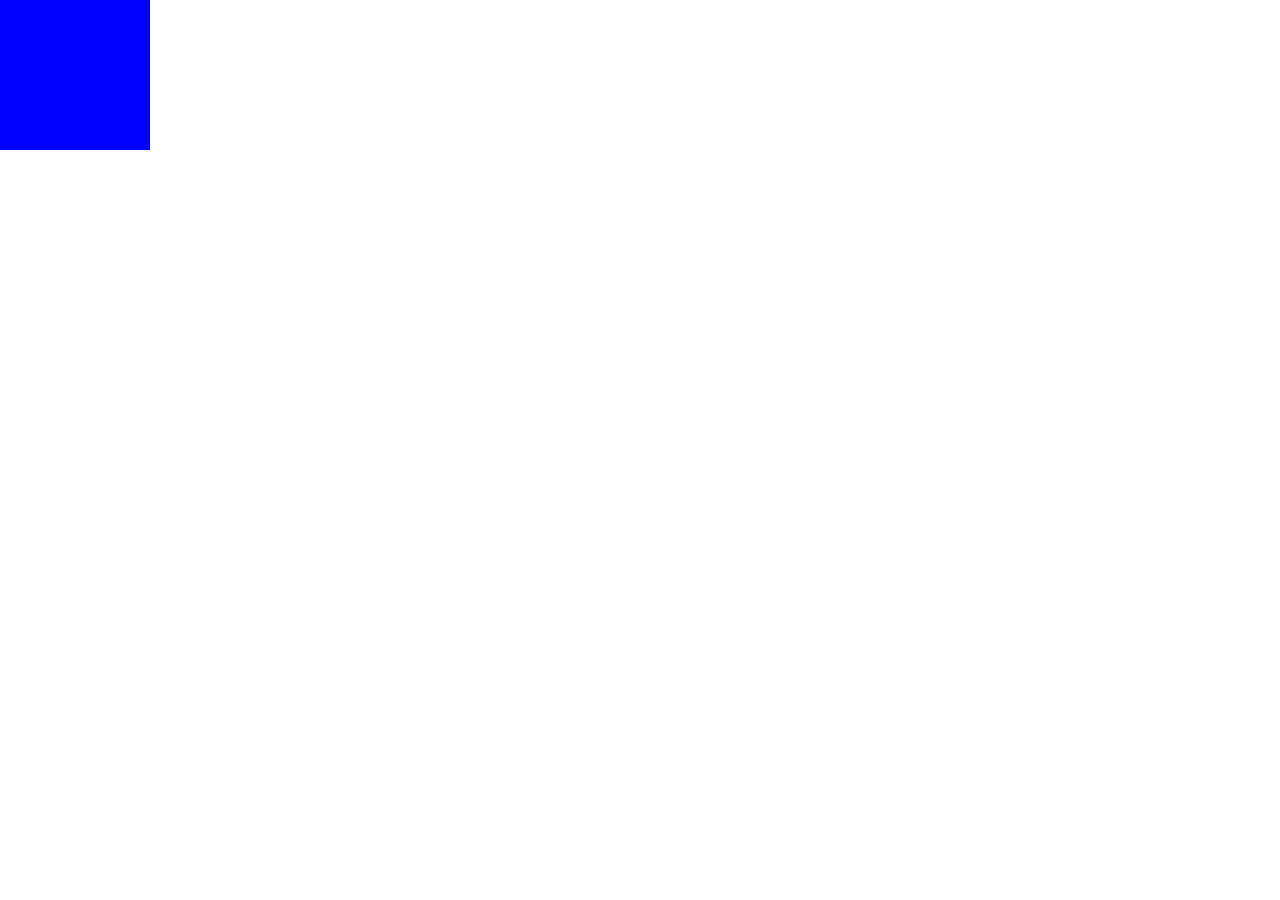
==== flexgo.html @ cbc1cd7e "Add files via upload" ====
<!DOCTYPE html>
<html lang="en">
<head>
    <meta charset="UTF-8">
    <meta name="viewport" content="width=device-width, initial-scale=1.0">
    <link rel="stylesheet" href="flexgo.css">
    <title>Flexgo Game</title>
</head>
<body>
    <span id="player"></span>
    <script src="flexgo.js"></script>
    </script>
</body>
</html>
---- flexgo.css ----
#player {
    background-color: blue;
    width: 150px;
    height: 150px;
    position: fixed;
    left: 0;
    top: 0;
}
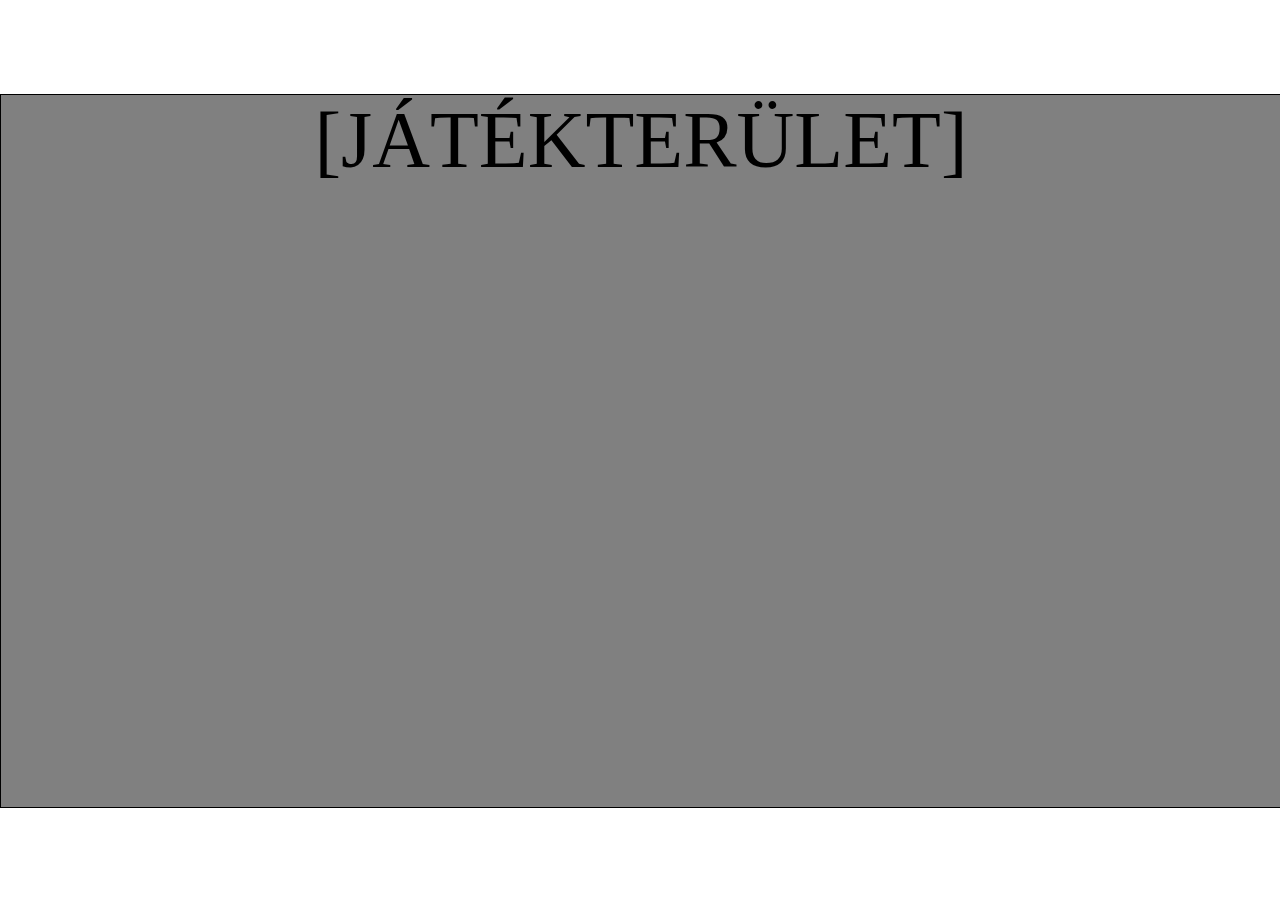
==== commit 4a37060e: "dinamikus méretű játékterület" ====
--- a/flexgo.html
+++ b/flexgo.html
@@ -6,8 +6,10 @@
     <link rel="stylesheet" href="flexgo.css">
     <title>Flexgo Game</title>
 </head>
-<body>
-    <span id="player"></span>
+<body onload="GameRender()">
+    <div id="jatekterulet">
+        <!-- <span id="player"></span> -->[JÁTÉKTERÜLET]
+    </div>
     <script src="flexgo.js"></script>
     </script>
 </body>
--- a/flexgo.css
+++ b/flexgo.css
@@ -5,4 +5,11 @@
     position: fixed;
     left: 0;
     top: 0;
+}
+#jatekterulet {
+    border:1px solid black;
+    background: gray;
+    position: fixed;
+    text-align: center;
+    font-size:60pt;
 }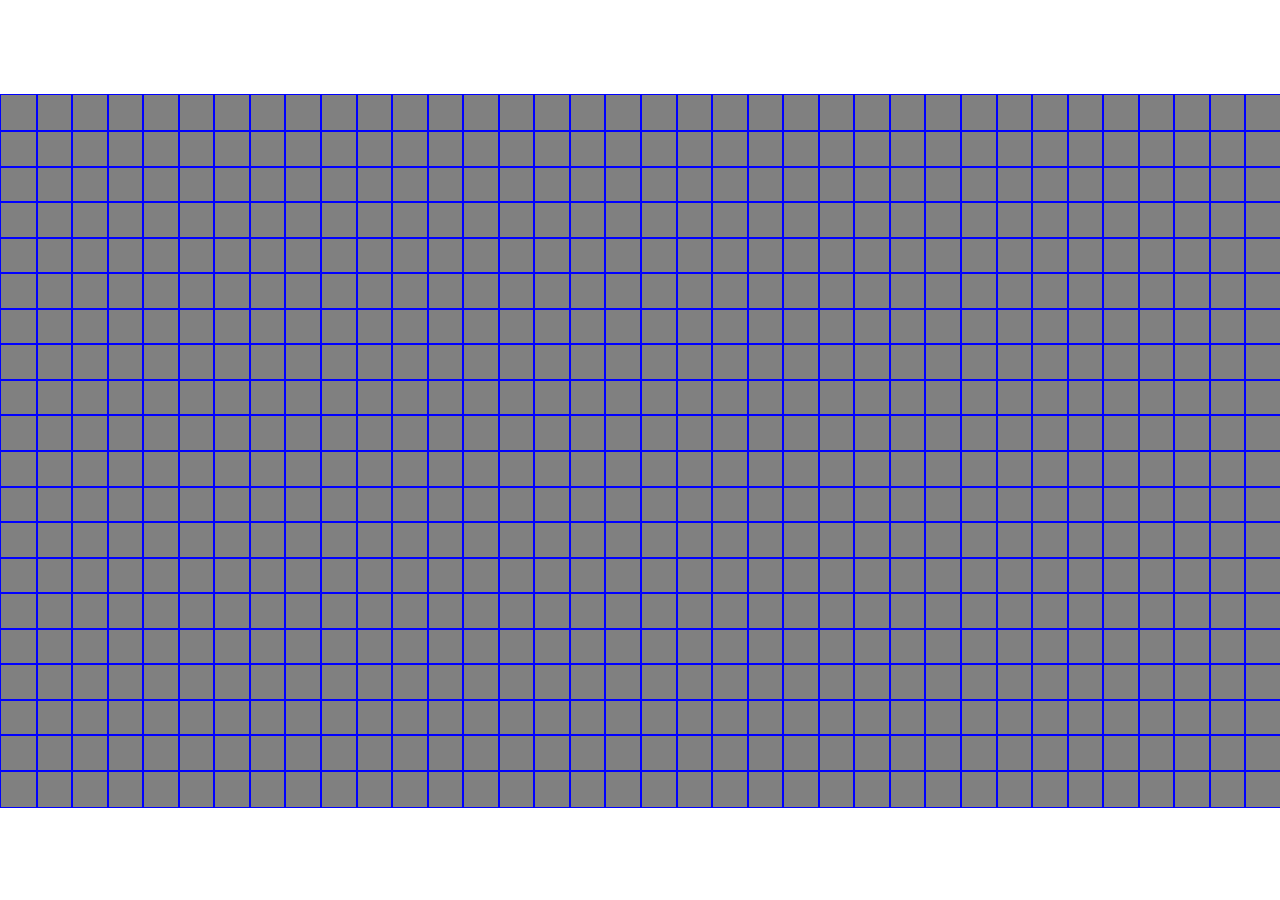
==== commit ca237fd5: "játék grid" ====
--- a/flexgo.html
+++ b/flexgo.html
@@ -8,7 +8,7 @@
 </head>
 <body onload="GameRender()">
     <div id="jatekterulet">
-        <!-- <span id="player"></span> -->[JÁTÉKTERÜLET]
+        <!-- <span id="player"></span> -->
     </div>
     <script src="flexgo.js"></script>
     </script>
--- a/flexgo.css
+++ b/flexgo.css
@@ -10,6 +10,10 @@
     border:1px solid black;
     background: gray;
     position: fixed;
-    text-align: center;
-    font-size:60pt;
+    z-index:0;
+}
+.tile {
+    position: fixed;
+    border: 1px solid blue;
+    z-index: 2;
 }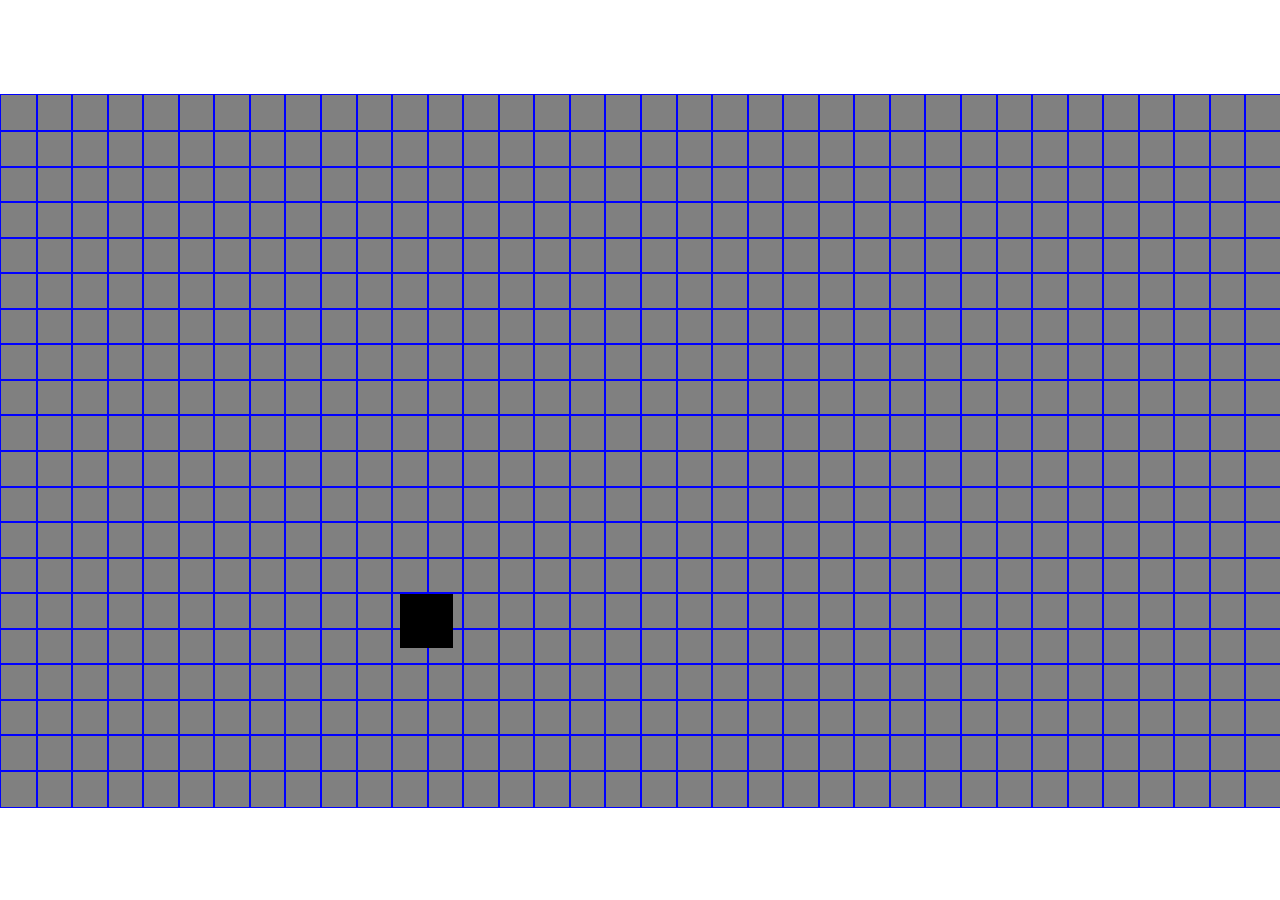
==== commit c072d666: "alapmozgás" ====
--- a/flexgo.html
+++ b/flexgo.html
@@ -6,9 +6,9 @@
     <link rel="stylesheet" href="flexgo.css">
     <title>Flexgo Game</title>
 </head>
-<body onload="GameRender()">
+<body onload="GameRender(), genMap()" onkeypress="keypress(event)" onkeydown="keypress(event)">
     <div id="jatekterulet">
-        <!-- <span id="player"></span> -->
+        <span id="player"></span>
     </div>
     <script src="flexgo.js"></script>
     </script>
--- a/flexgo.css
+++ b/flexgo.css
@@ -1,10 +1,7 @@
 #player {
-    background-color: blue;
-    width: 150px;
-    height: 150px;
+    background-color: black;
     position: fixed;
-    left: 0;
-    top: 0;
+    z-index:3;
 }
 #jatekterulet {
     border:1px solid black;
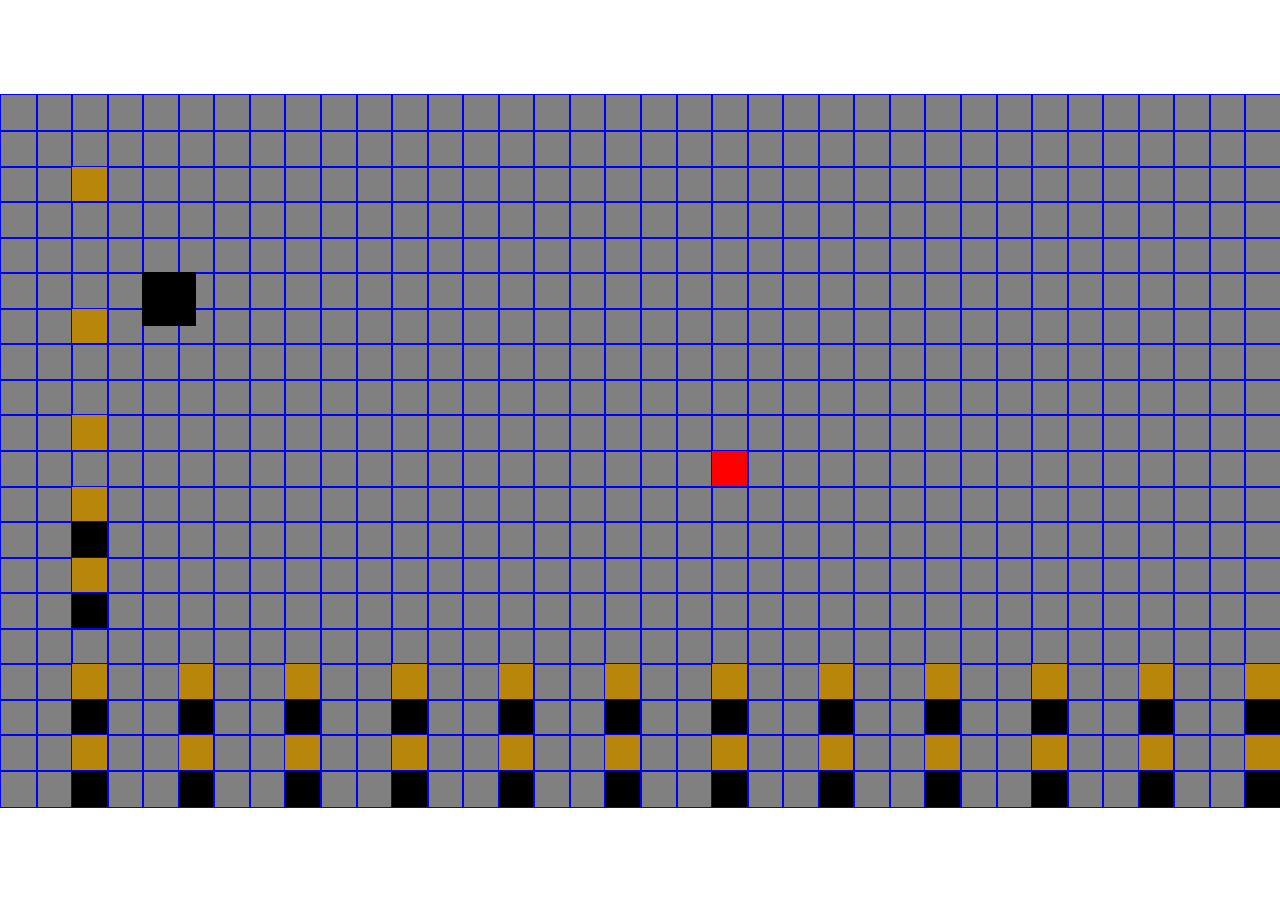
==== commit 10492278: "Refactor code for improved performance" ====
--- a/flexgo.html
+++ b/flexgo.html
@@ -6,11 +6,11 @@
     <link rel="stylesheet" href="flexgo.css">
     <title>Flexgo Game</title>
 </head>
-<body onload="GameRender(), genMap()" onkeypress="keypress(event)" onkeydown="keypress(event)">
+<body onload="GameRender()" onkeypress="keypress(event)" onkeydown="keypress(event)">
     <div id="jatekterulet">
         <span id="player"></span>
     </div>
-    <script src="flexgo.js"></script>
+    <script src="./flexgo.js"></script>
     </script>
 </body>
 </html>--- a/flexgo.css
+++ b/flexgo.css
@@ -13,4 +13,17 @@
     position: fixed;
     border: 1px solid blue;
     z-index: 2;
+}
+.fal{
+    background-color: black;
+}
+.coin {
+    background-image: url("./coin.png");
+    background-color: darkgoldenrod;
+    z-index: 2;
+
+}
+.restart 
+{
+    background-color: red;
 }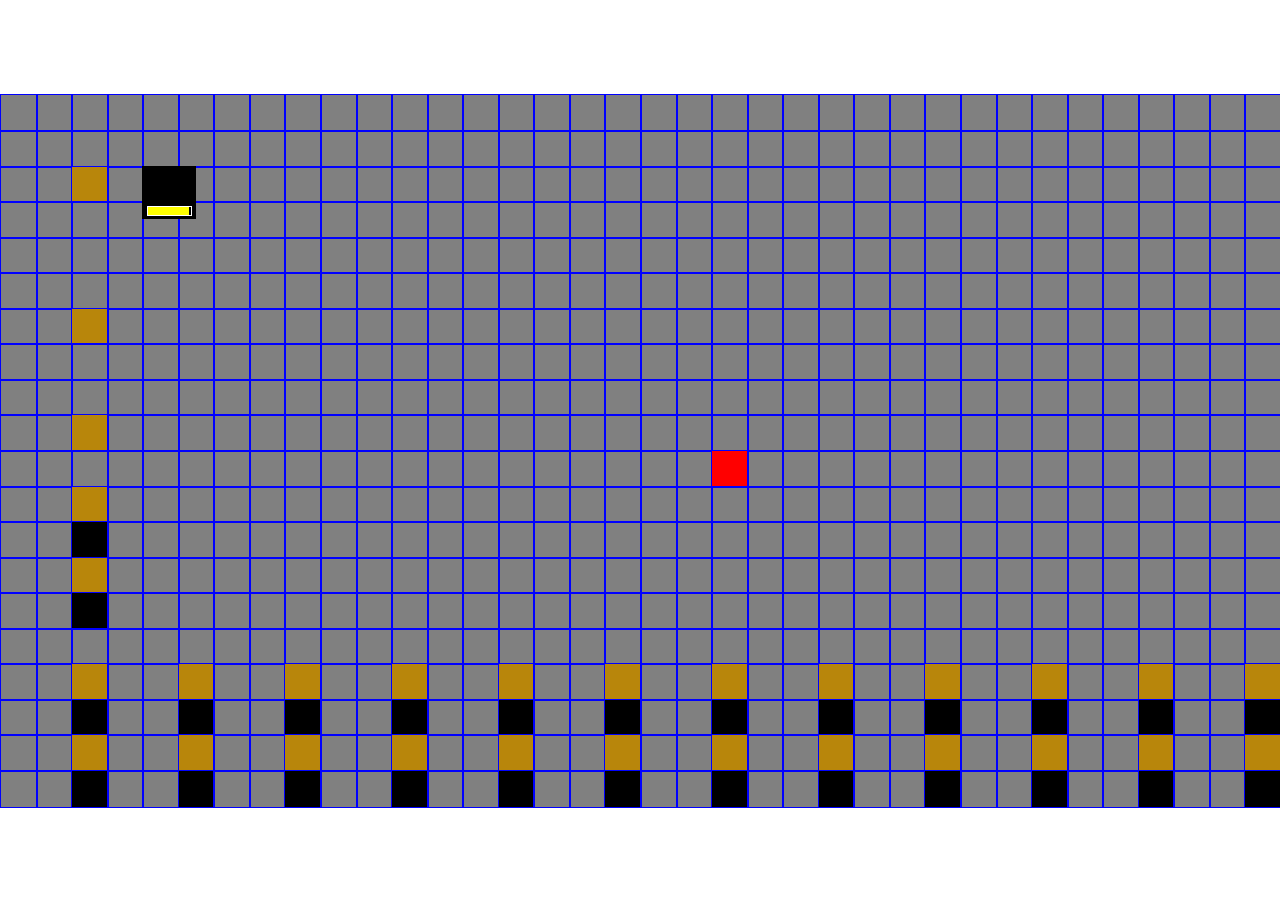
==== commit 64f797be: "hát...." ====
--- a/flexgo.html
+++ b/flexgo.html
@@ -1,14 +1,16 @@
 <!DOCTYPE html>
-<html lang="en">
+<html lang="en" onclick="Quicktool()">
 <head>
     <meta charset="UTF-8">
     <meta name="viewport" content="width=device-width, initial-scale=1.0">
     <link rel="stylesheet" href="flexgo.css">
     <title>Flexgo Game</title>
 </head>
-<body onload="GameRender()" onkeypress="keypress(event)" onkeydown="keypress(event)">
+<body onload="GameRender()" onkeyup="keyup(event)" onkeydown="keypress(event)">
     <div id="jatekterulet">
         <span id="player"></span>
+        <span id="superb"></span>
+        <span id="sprogress"></span>
     </div>
     <script src="./flexgo.js"></script>
     </script>
--- a/flexgo.css
+++ b/flexgo.css
@@ -1,3 +1,6 @@
+body {
+    margin:0;
+}
 #player {
     background-color: black;
     position: fixed;
@@ -26,4 +29,12 @@
 .restart 
 {
     background-color: red;
+}
+#superb {
+    position: fixed;
+    border: 1px solid white;
+}
+#sprogress {
+    background-color: yellow;
+    position: fixed;
 }